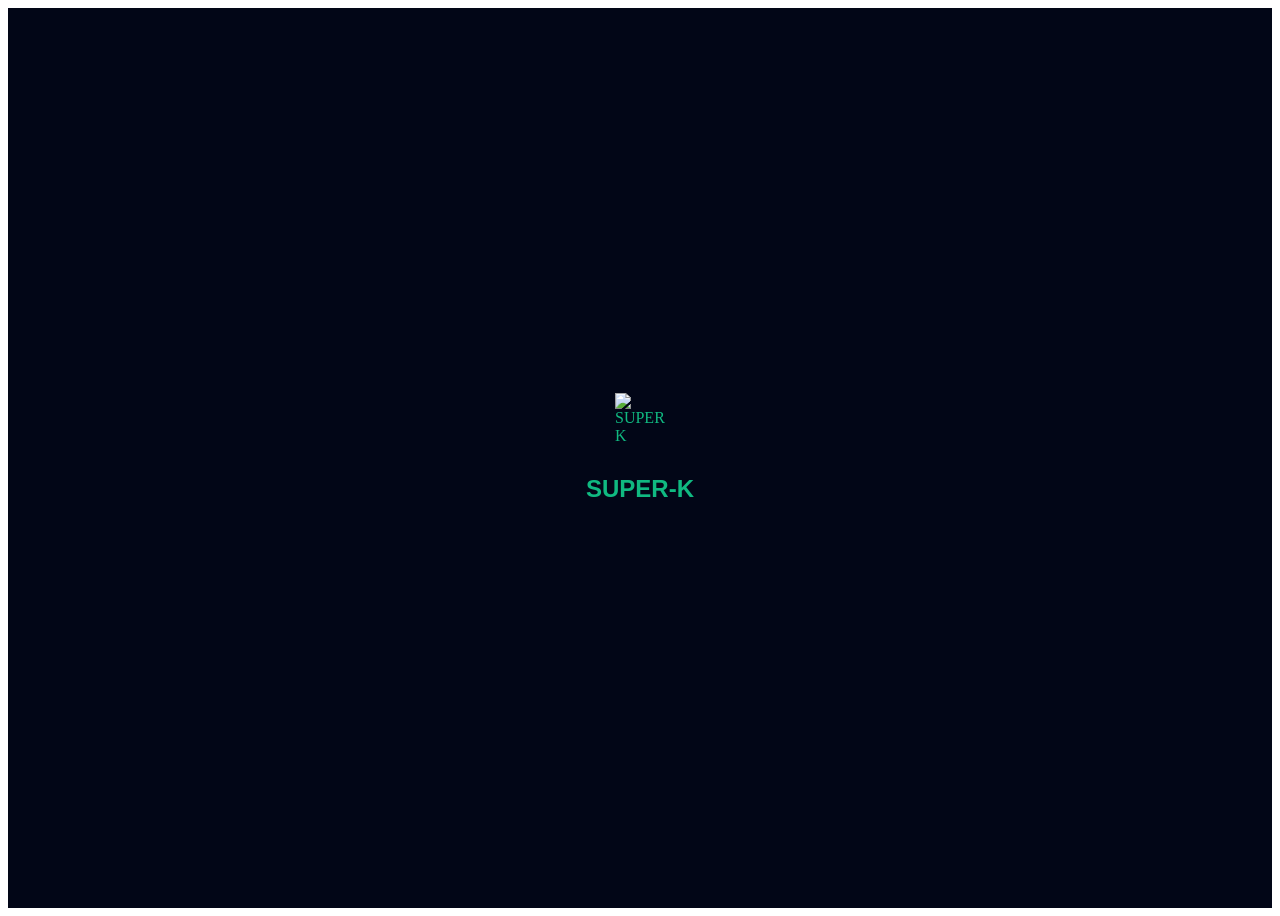
==== wwwroot/index.html @ 825a968d "fix: cache buster para blazor.webassembly.js" ====
<!DOCTYPE html>
<html lang="es">

<head>
    <meta charset="utf-8" />
    <meta name="viewport" content="width=device-width, initial-scale=1.0, maximum-scale=1.0, user-scalable=no" />
    <title>SUPER-K</title>
    <base href="/" />
    
    <link rel="stylesheet" href="css/app.css" />
    <link href="manifest.webmanifest" rel="type/webmanifest" />
    <link rel="icon" type="image/png" href="favicon.png" />
</head>

<body>
    <div id="app">
        <div style="display:flex; flex-direction:column; align-items:center; justify-content:center; min-height:100vh; background:#020617; color:#10b981;">
            <img src="icon.svg" style="width:50px; height:50px; margin-bottom:12px;" alt="SUPER-K" />
            <h2 style="font-family:sans-serif;">SUPER-K</h2>
        </div>
    </div>

    <div id="blazor-error-ui" style="display:none;">
        Ocurrió un error inesperado.
    </div>

    <!-- Librería para lectura de Código de Barras por Cámara -->
    <script src="https://unpkg.com/html5-qrcode" type="text/javascript"></script>
    <script src="js/scanner.js"></script>

    <script src="_framework/blazor.webassembly.js?v=1"></script>
</body>

</html>
---- wwwroot/css/app.css ----
/* SUPER-K Estilos Oscuros Nativos Offline */
:root {
    --bg-main: #020617;
    --bg-card: #0f172a;
    --bg-card-hover: #1e293b;
    --border-color: #1e293b;
    --primary: #10b981;
    --primary-hover: #059669;
    --text-main: #f8fafc;
    --text-muted: #94a3b8;
}

* {
    box-sizing: border-box;
    margin: 0;
    padding: 0;
}

body {
    background-color: var(--bg-main);
    color: var(--text-main);
    font-family: system-ui, -apple-system, BlinkMacSystemFont, 'Segoe UI', Roboto, Oxygen, Ubuntu, Cantarell, sans-serif;
    min-height: 100vh;
    padding-bottom: 80px;
}

.sk-container {
    max-width: 480px;
    margin: 0 auto;
    padding: 16px;
}

/* Header */
.sk-header {
    background-color: var(--bg-card);
    border: 1px solid var(--border-color);
    border-radius: 16px;
    padding: 16px;
    display: flex;
    justify-content: space-between;
    align-items: center;
    box-shadow: 0 10px 25px -5px rgba(0, 0, 0, 0.5);
    margin-bottom: 16px;
}

.sk-logo-box {
    display: flex;
    align-items: center;
    gap: 12px;
}

/* CANDADO PARA EL LOGO: JAMÁS SE EXPANDE */
.sk-logo-img {
    width: 40px !important;
    height: 40px !important;
    max-width: 40px !important;
    max-height: 40px !important;
    min-width: 40px !important;
    min-height: 40px !important;
    object-fit: contain;
}

.sk-title {
    color: var(--primary);
    font-size: 1.25rem;
    font-weight: 800;
    letter-spacing: 0.5px;
    line-height: 1;
}

.sk-subtitle {
    color: var(--text-muted);
    font-size: 0.75rem;
    margin-top: 4px;
}

.sk-badge-total {
    background-color: rgba(16, 185, 129, 0.1);
    border: 1px solid rgba(16, 185, 129, 0.3);
    padding: 6px 12px;
    border-radius: 12px;
    text-align: right;
}

.sk-badge-label {
    font-size: 0.65rem;
    color: var(--primary);
    text-transform: uppercase;
    font-weight: 700;
    display: block;
}

.sk-badge-amount {
    font-size: 1.1rem;
    font-weight: 800;
    color: var(--primary);
}

/* Botones de acción */
.sk-grid-buttons {
    display: grid;
    grid-template-columns: 1fr 1fr;
    gap: 12px;
    margin-bottom: 16px;
}

.sk-btn-primary {
    background-color: var(--primary);
    color: #ffffff;
    border: none;
    padding: 12px 16px;
    border-radius: 12px;
    font-weight: 700;
    font-size: 0.85rem;
    cursor: pointer;
    display: flex;
    align-items: center;
    justify-content: center;
    gap: 8px;
}

.sk-btn-primary:hover {
    background-color: var(--primary-hover);
}

.sk-btn-secondary {
    background-color: var(--bg-card);
    color: var(--text-main);
    border: 1px solid var(--border-color);
    padding: 12px 16px;
    border-radius: 12px;
    font-weight: 700;
    font-size: 0.85rem;
    cursor: pointer;
    display: flex;
    align-items: center;
    justify-content: center;
    gap: 8px;
}

/* Tarjeta Principal */
.sk-card {
    background-color: var(--bg-card);
    border: 1px solid var(--border-color);
    border-radius: 16px;
    padding: 16px;
    min-height: 350px;
}

.sk-card-header {
    display: flex;
    justify-content: space-between;
    align-items: center;
    border-bottom: 1px solid var(--border-color);
    padding-bottom: 12px;
    margin-bottom: 12px;
}

.sk-card-title {
    font-size: 0.75rem;
    color: var(--text-muted);
    font-weight: 700;
    text-transform: uppercase;
}

.sk-btn-text-danger {
    background: none;
    border: none;
    color: #f87171;
    font-size: 0.75rem;
    cursor: pointer;
}

/* Lista de Productos */
.sk-item {
    background-color: rgba(30, 41, 59, 0.5);
    border: 1px solid var(--border-color);
    border-radius: 12px;
    padding: 12px;
    display: flex;
    justify-content: space-between;
    align-items: center;
    margin-bottom: 8px;
}

.sk-item-left {
    display: flex;
    align-items: center;
    gap: 12px;
}

.sk-checkbox {
    width: 20px;
    height: 20px;
    accent-color: var(--primary);
    cursor: pointer;
}

.sk-item-name {
    font-weight: 600;
    font-size: 0.9rem;
}

.sk-item-name.completed {
    text-decoration: line-through;
    color: var(--text-muted);
}

.sk-item-price {
    font-size: 0.75rem;
    color: var(--text-muted);
}

.sk-qty-box {
    display: flex;
    align-items: center;
    background-color: var(--bg-main);
    border: 1px solid var(--border-color);
    border-radius: 8px;
    padding: 2px;
}

.sk-btn-qty {
    background: none;
    border: none;
    color: var(--text-main);
    width: 24px;
    height: 24px;
    font-weight: bold;
    cursor: pointer;
}

.sk-qty-num {
    width: 24px;
    text-align: center;
    font-size: 0.8rem;
    font-weight: bold;
    color: var(--primary);
}

.sk-item-subtotal {
    font-weight: 800;
    color: var(--primary);
    font-size: 0.9rem;
    margin-left: 12px;
}

.sk-empty-state {
    text-align: center;
    padding: 48px 16px;
    color: var(--text-muted);
}

/* Bottom Nav */
.sk-bottom-nav {
    position: fixed;
    bottom: 0;
    left: 0;
    right: 0;
    background-color: rgba(15, 23, 42, 0.95);
    border-top: 1px solid var(--border-color);
    padding: 10px 0;
    backdrop-filter: blur(8px);
}

.sk-nav-container {
    max-width: 480px;
    margin: 0 auto;
    display: flex;
    justify-content: space-around;
}

.sk-nav-btn {
    background: none;
    border: none;
    color: var(--text-muted);
    display: flex;
    flex-direction: column;
    align-items: center;
    gap: 4px;
    font-size: 0.7rem;
    cursor: pointer;
}

.sk-nav-btn.active {
    color: var(--primary);
    font-weight: bold;
}

/* Modal */
.sk-modal-overlay {
    position: fixed;
    inset: 0;
    background-color: rgba(0, 0, 0, 0.8);
    display: flex;
    align-items: center;
    justify-content: center;
    padding: 16px;
    z-index: 100;
}

.sk-modal-card {
    background-color: var(--bg-card);
    border: 1px solid var(--border-color);
    border-radius: 16px;
    padding: 20px;
    width: 100%;
    max-width: 360px;
}

.sk-form-group {
    margin-bottom: 12px;
}

.sk-label {
    display: block;
    font-size: 0.75rem;
    color: var(--text-muted);
    margin-bottom: 4px;
}

.sk-input, .sk-select {
    width: 100%;
    background-color: var(--bg-main);
    border: 1px solid var(--border-color);
    border-radius: 8px;
    padding: 10px;
    color: var(--text-main);
    font-size: 0.85rem;
}

.sk-grid-2 {
    display: grid;
    grid-template-columns: 1fr 1fr;
    gap: 8px;
}
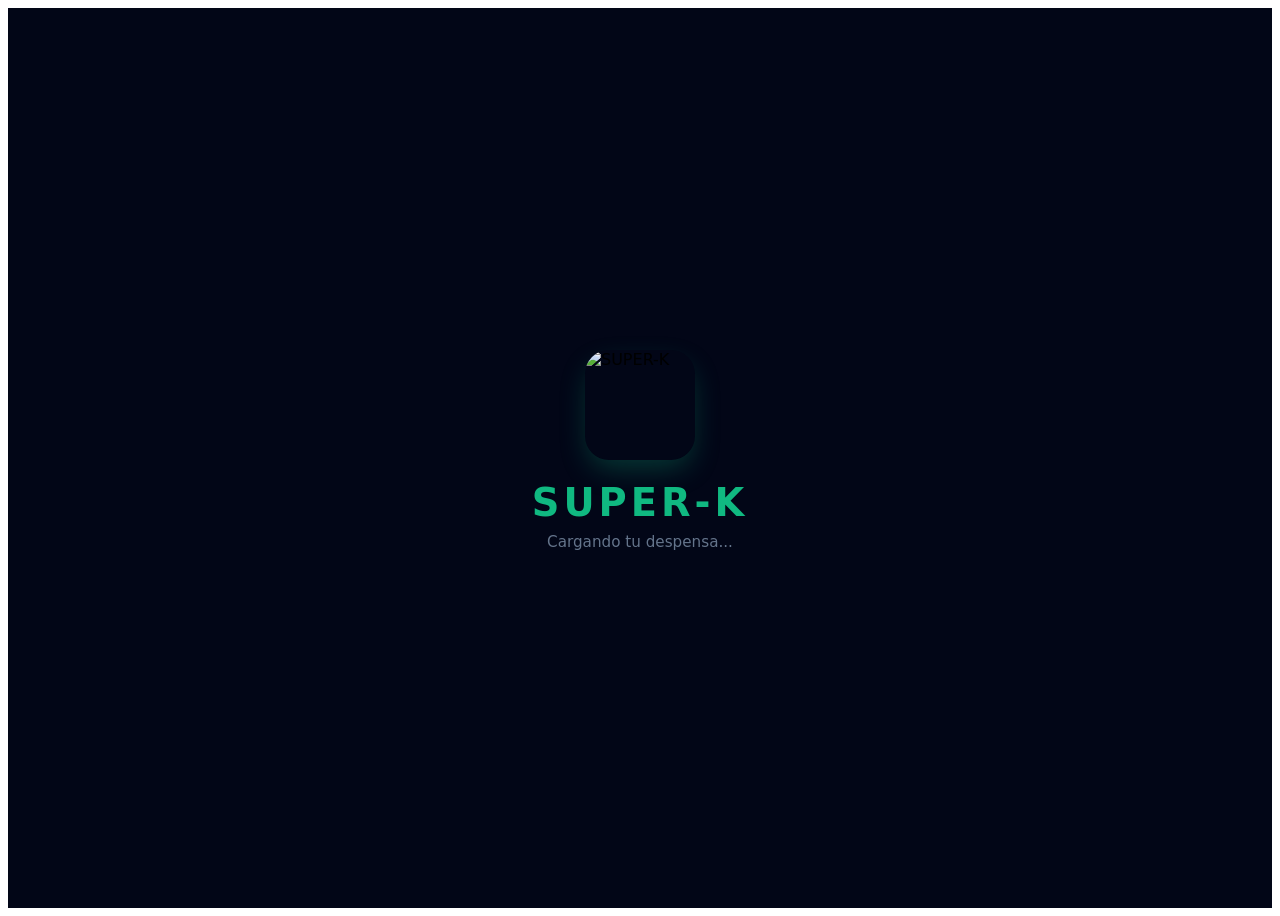
==== commit 969c2761: "inicio de la aplicacion con logo animado" ====
--- a/wwwroot/index.html
+++ b/wwwroot/index.html
@@ -8,15 +8,88 @@
     <base href="/" />
     
     <link rel="stylesheet" href="css/app.css" />
-    <link href="manifest.webmanifest" rel="type/webmanifest" />
-    <link rel="icon" type="image/png" href="favicon.png" />
+    <link href="manifest.webmanifest" rel="manifest" />
+    <link rel="icon" type="image/png" href="icon-192.png" />
+
+    <style>
+        .splash-container {
+            display: flex;
+            flex-direction: column;
+            align-items: center;
+            justify-content: center;
+            min-height: 100vh;
+            background-color: #020617;
+            font-family: system-ui, -apple-system, BlinkMacSystemFont, 'Segoe UI', Roboto, sans-serif;
+            overflow: hidden;
+        }
+
+        .splash-logo {
+            width: 110px;
+            height: 110px;
+            border-radius: 24px;
+            box-shadow: 0 12px 30px -5px rgba(16, 185, 129, 0.3);
+            animation: logoEntrance 1.4s cubic-bezier(0.16, 1, 0.3, 1) forwards, pulse 2.5s infinite 1.4s ease-in-out;
+        }
+
+        .splash-title {
+            color: #10b981;
+            font-size: 2.4rem;
+            font-weight: 800;
+            margin-top: 20px;
+            margin-bottom: 0;
+            letter-spacing: 4px;
+            opacity: 0;
+            animation: textFadeUp 1.2s cubic-bezier(0.16, 1, 0.3, 1) 0.4s forwards;
+        }
+
+        .splash-subtitle {
+            color: #64748b;
+            font-size: 0.95rem;
+            margin-top: 8px;
+            opacity: 0;
+            animation: textFadeUp 1.2s cubic-bezier(0.16, 1, 0.3, 1) 0.7s forwards;
+        }
+
+        @keyframes logoEntrance {
+            0% {
+                opacity: 0;
+                transform: scale(0.4) translateY(-40px);
+            }
+            100% {
+                opacity: 1;
+                transform: scale(1) translateY(0);
+            }
+        }
+
+        @keyframes pulse {
+            0%, 100% {
+                transform: scale(1);
+            }
+            50% {
+                transform: scale(1.06);
+            }
+        }
+
+        @keyframes textFadeUp {
+            0% {
+                opacity: 0;
+                transform: translateY(20px);
+            }
+            100% {
+                opacity: 1;
+                transform: translateY(0);
+            }
+        }
+    </style>
 </head>
 
 <body>
+    <!-- HTML VINCULADO AL CSS ANIMADO -->
     <div id="app">
-        <div style="display:flex; flex-direction:column; align-items:center; justify-content:center; min-height:100vh; background:#020617; color:#10b981;">
-            <img src="icon.svg" style="width:50px; height:50px; margin-bottom:12px;" alt="SUPER-K" />
-            <h2 style="font-family:sans-serif;">SUPER-K</h2>
+        <div class="splash-container">
+            <img src="icon-192.png" class="splash-logo" alt="SUPER-K" />
+            <h1 class="splash-title">SUPER-K</h1>
+            <p class="splash-subtitle">Cargando tu despensa...</p>
         </div>
     </div>
 
@@ -24,11 +97,92 @@
         Ocurrió un error inesperado.
     </div>
 
-    <!-- Librería para lectura de Código de Barras por Cámara -->
+    <!-- Librerías JS -->
     <script src="https://unpkg.com/html5-qrcode" type="text/javascript"></script>
+    <script src="https://cdn.jsdelivr.net/npm/@ericblade/quagga2/dist/quagga.min.js"></script>
     <script src="js/scanner.js"></script>
 
-    <script src="_framework/blazor.webassembly.js?v=1"></script>
+    <!-- Interop para Blazor -->
+    <script>
+        window.iniciarScannerJS = async function () {
+            if (typeof window.ejecutarEscaneoQuagga === 'function') {
+                return await window.ejecutarEscaneoQuagga();
+            }
+            if (typeof window.abrirEscanerModal === 'function') {
+                return await window.abrirEscanerModal();
+            }
+            return null;
+        };
+
+        window.capturarFotoEvidenciaJS = () => {
+            return new Promise((resolve) => {
+                const input = document.createElement('input');
+                input.type = 'file';
+                input.accept = 'image/*';
+                input.setAttribute('capture', 'environment'); 
+
+                input.onchange = (e) => {
+                    const file = e.target.files[0];
+                    if (!file) {
+                        resolve(null);
+                        return;
+                    }
+
+                    const reader = new FileReader();
+                    reader.onload = (evt) => resolve(evt.target.result);
+                    reader.onerror = () => resolve(null);
+                    reader.readAsDataURL(file);
+                };
+
+                window.addEventListener('focus', () => {
+                    setTimeout(() => {
+                        if (!input.files || input.files.length === 0) {
+                            resolve(null);
+                        }
+                    }, 500);
+                }, { once: true });
+
+                input.click();
+            });
+        };
+
+        window.descargarArchivoJson = (nombreArchivo, base64Data) => {
+            const link = document.createElement('a');
+            link.download = nombreArchivo;
+            link.href = 'data:application/json;base64,' + base64Data;
+            document.body.appendChild(link);
+            link.click();
+            document.body.removeChild(link);
+        };
+    </script>
+
+    <!-- ARRANQUE CONTROLADO: Retarda la carga 2.2s para mostrar la animación completa -->
+    <script src="_framework/blazor.webassembly.js" autostart="false"></script>
+    <script>
+        window.addEventListener('DOMContentLoaded', async () => {
+            const tiempoMinimoSplash = 2200;
+            const inicio = Date.now();
+            
+            await Blazor.start();
+            
+            const transcurrido = Date.now() - inicio;
+            if (transcurrido < tiempoMinimoSplash) {
+                await new Promise(resolve => setTimeout(resolve, tiempoMinimoSplash - transcurrido));
+            }
+        });
+    </script>
+
+    <!-- SCRIPT DE LIMPIEZA -->
+    <script>
+        if ('serviceWorker' in navigator) {
+            navigator.serviceWorker.getRegistrations().then(function(registrations) {
+                for(let registration of registrations) {
+                    registration.unregister();
+                    console.log('ServiceWorker viejo eliminado con éxito.');
+                }
+            });
+        }
+    </script>
 </body>
 
 </html>
--- a/wwwroot/css/app.css
+++ b/wwwroot/css/app.css
@@ -333,4 +333,190 @@
     display: grid;
     grid-template-columns: 1fr 1fr;
     gap: 8px;
+}
+#reader video {
+    width: 100% !important;
+    height: auto !important;
+    object-fit: cover;
+    border-radius: 8px;
+}
+#reader {
+    position: relative;
+    width: 100%;
+    max-width: 500px;
+    margin: 0 auto;
+    overflow: hidden;
+    border-radius: 12px;
+}
+
+#reader video, #reader canvas.drawingBuffer {
+    width: 100% !important;
+    height: auto !important;
+    display: block;
+}
+
+#reader canvas.drawingBuffer {
+    position: absolute;
+    top: 0;
+    left: 0;
+}
+/* ESTILOS DE CONSULTA DE PRECIOS */
+.sk-precios-container { max-width: 520px; margin: 0 auto; padding: 20px 16px; background-color: #0f172a; min-height: 100vh; font-family: system-ui, -apple-system, sans-serif; color: #f8fafc; }
+.sk-precios-header { display: flex; align-items: center; gap: 12px; margin-bottom: 16px; }
+.sk-btn-back { background: #1e293b; border: 1px solid #334155; padding: 8px 12px; border-radius: 10px; font-weight: 600; cursor: pointer; color: #e2e8f0; font-size: 0.85rem; }
+.sk-precios-header h2 { margin: 0; font-size: 1.3rem; color: #38bdf8; font-weight: 800; }
+.sk-precios-header p { margin: 0; font-size: 0.78rem; color: #94a3b8; }
+
+.sk-search-card { background: #1e293b; border-radius: 14px; padding: 12px; border: 1px solid #334155; margin-bottom: 16px; }
+.sk-search-row { display: flex; gap: 8px; }
+.sk-btn-scan { background: #0284c7; color: white; border: none; padding: 0 12px; border-radius: 8px; font-weight: 700; font-size: 0.85rem; cursor: pointer; white-space: nowrap; }
+.sk-input-search { flex: 1; padding: 10px; border: 1px solid #334155; border-radius: 8px; font-size: 0.95rem; background: #0f172a !important; color: #ffffff !important; }
+.sk-btn-search { background: #0369a1; color: white; border: none; padding: 0 14px; border-radius: 8px; font-size: 1.1rem; cursor: pointer; }
+
+.sk-loading-box { text-align: center; padding: 40px 20px; color: #38bdf8; font-weight: 600; }
+.sk-spinner { display: inline-block; width: 30px; height: 30px; border: 3px solid #0284c7; border-top-color: #38bdf8; border-radius: 50%; animation: spin 0.8s linear infinite; }
+@keyframes spin { to { transform: rotate(360deg); } }
+
+.sk-placeholder-card { background: #1e293b; border-radius: 16px; padding: 30px 20px; text-align: center; border: 1px dashed #334155; color: #94a3b8; font-size: 0.9rem; }
+.sk-placeholder-icon { font-size: 2.5rem; margin-bottom: 8px; }
+
+.sk-result-card { background: #1e293b; border-radius: 16px; padding: 16px; border: 1px solid #334155; box-shadow: 0 4px 12px rgba(0,0,0,0.3); }
+.sk-product-header { display: flex; gap: 14px; align-items: center; }
+.sk-product-img { width: 80px; height: 80px; object-fit: contain; border-radius: 10px; border: 1px solid #334155; background: #fff; }
+.sk-product-img-placeholder { width: 80px; height: 80px; display: flex; align-items: center; justify-content: center; font-size: 2rem; background: #0f172a; border-radius: 10px; color: #64748b; }
+.sk-product-meta { flex: 1; min-width: 0; }
+.sk-badge-code { background: #0f172a; font-size: 0.7rem; font-weight: 700; padding: 2px 6px; border-radius: 4px; color: #38bdf8; border: 1px solid #334155; }
+.sk-product-meta h3 { margin: 4px 0 2px 0; font-size: 1.05rem; color: #ffffff; font-weight: 800; line-height: 1.2; }
+.sk-brand-tag { font-size: 0.8rem; color: #94a3b8; font-weight: 600; }
+
+.sk-divider { border: none; border-top: 1px solid #334155; margin: 14px 0; }
+
+.sk-compare-grid { display: grid; grid-template-columns: 1fr 1fr; gap: 10px; margin-bottom: 16px; }
+.sk-compare-box { padding: 12px; border-radius: 12px; border: 1px solid #334155; display: flex; flex-direction: column; justify-content: space-between; }
+.sk-box-local { background: #0f172a; border-color: #0284c7; }
+.sk-box-web { background: #0f172a; border-color: #334155; }
+.sk-box-title { font-size: 0.72rem; font-weight: 800; text-transform: uppercase; color: #94a3b8; margin-bottom: 8px; }
+
+.sk-price-display { display: flex; align-items: baseline; color: #38bdf8; }
+.sk-currency { font-size: 1rem; font-weight: 800; }
+.sk-price-num { font-size: 1.5rem; font-weight: 900; }
+.sk-price-sub { font-size: 0.7rem; color: #64748b; font-weight: 600; margin-top: 4px; }
+
+.sk-empty-local p { margin: 0; font-size: 0.78rem; color: #94a3b8; }
+.sk-tag-new { background: #065f46; color: #6ee7b7; font-size: 0.65rem; font-weight: 800; padding: 2px 6px; border-radius: 4px; display: inline-block; margin-top: 4px; }
+
+.sk-web-status { font-size: 0.75rem; color: #4ade80; font-weight: 700; display: block; }
+.sk-web-detail { font-size: 0.72rem; color: #94a3b8; margin: 4px 0 0 0; }
+.sk-empty-web { font-size: 0.75rem; color: #64748b; font-style: italic; }
+
+.sk-update-box { background: #0f172a; border: 1px solid #334155; padding: 12px; border-radius: 10px; }
+.sk-update-box h4 { margin: 0 0 8px 0; font-size: 0.85rem; color: #e2e8f0; font-weight: 700; }
+.sk-update-row { display: flex; gap: 10px; align-items: flex-end; }
+.sk-field { flex: 1; }
+.sk-field label { display: block; font-size: 0.72rem; color: #94a3b8; font-weight: 700; margin-bottom: 4px; }
+.sk-input-price-edit { width: 100%; padding: 8px; border: 1px solid #334155; border-radius: 6px; font-weight: 800; font-size: 1rem; color: #ffffff; background: #1e293b !important; box-sizing: border-box; }
+.sk-btn-save { background: #16a34a; color: white; border: none; padding: 10px 14px; border-radius: 8px; font-weight: 700; font-size: 0.85rem; cursor: pointer; white-space: nowrap; }
+
+.sk-modal-overlay { position: fixed; top: 0; left: 0; right: 0; bottom: 0; background: rgba(15, 23, 42, 0.8); display: flex; align-items: center; justify-content: center; padding: 16px; z-index: 1000; }
+.sk-modal-card { background: #1e293b !important; color: #ffffff !important; width: 100%; max-width: 400px; border-radius: 16px; padding: 20px; border: 1px solid #334155; }
+.sk-btn-text-danger { background: none; border: none; color: #f87171; font-weight: 700; cursor: pointer; }
+/* MODAL REGISTRO RÁPIDO SÚPER */
+.sk-quickadd-card {
+    background: #1e293b;
+    border: 1px solid #334155;
+    border-radius: 20px;
+    padding: 20px;
+    width: 100%;
+    max-width: 420px;
+    box-shadow: 0 10px 25px -5px rgba(0, 0, 0, 0.5);
+    color: #f8fafc;
+}
+
+.sk-quickadd-badge {
+    background: #0284c7;
+    color: white;
+    font-size: 0.75rem;
+    font-weight: 800;
+    padding: 4px 10px;
+    border-radius: 20px;
+    display: inline-block;
+    margin-bottom: 10px;
+}
+
+.sk-quickadd-product-info {
+    display: flex;
+    gap: 12px;
+    align-items: center;
+    background: #0f172a;
+    padding: 12px;
+    border-radius: 12px;
+    border: 1px solid #334155;
+    margin-bottom: 16px;
+}
+
+.sk-quickadd-img {
+    width: 60px;
+    height: 60px;
+    object-fit: contain;
+    border-radius: 8px;
+    background: #ffffff;
+    padding: 4px;
+}
+
+.sk-price-huge-group {
+    margin-bottom: 20px;
+}
+
+.sk-price-huge-group label {
+    display: block;
+    font-size: 0.85rem;
+    color: #38bdf8;
+    font-weight: 700;
+    margin-bottom: 6px;
+}
+
+.sk-input-price-huge {
+    width: 100%;
+    font-size: 2rem !important;
+    font-weight: 900 !important;
+    text-align: center;
+    padding: 10px !important;
+    background: #0f172a !important;
+    border: 2px solid #38bdf8 !important;
+    border-radius: 12px !important;
+    color: #38bdf8 !important;
+    box-shadow: inset 0 2px 4px rgba(0,0,0,0.4);
+}
+
+.sk-quickadd-actions {
+    display: flex;
+    gap: 10px;
+}
+
+.sk-btn-confirm-add {
+    flex: 2;
+    background: #16a34a;
+    color: white;
+    border: none;
+    padding: 14px;
+    border-radius: 12px;
+    font-weight: 800;
+    font-size: 1rem;
+    cursor: pointer;
+}
+
+.sk-btn-confirm-add:active {
+    background: #15803d;
+}
+
+.sk-btn-cancel-add {
+    flex: 1;
+    background: #334155;
+    color: #cbd5e1;
+    border: none;
+    padding: 14px;
+    border-radius: 12px;
+    font-weight: 700;
+    font-size: 0.9rem;
+    cursor: pointer;
 }
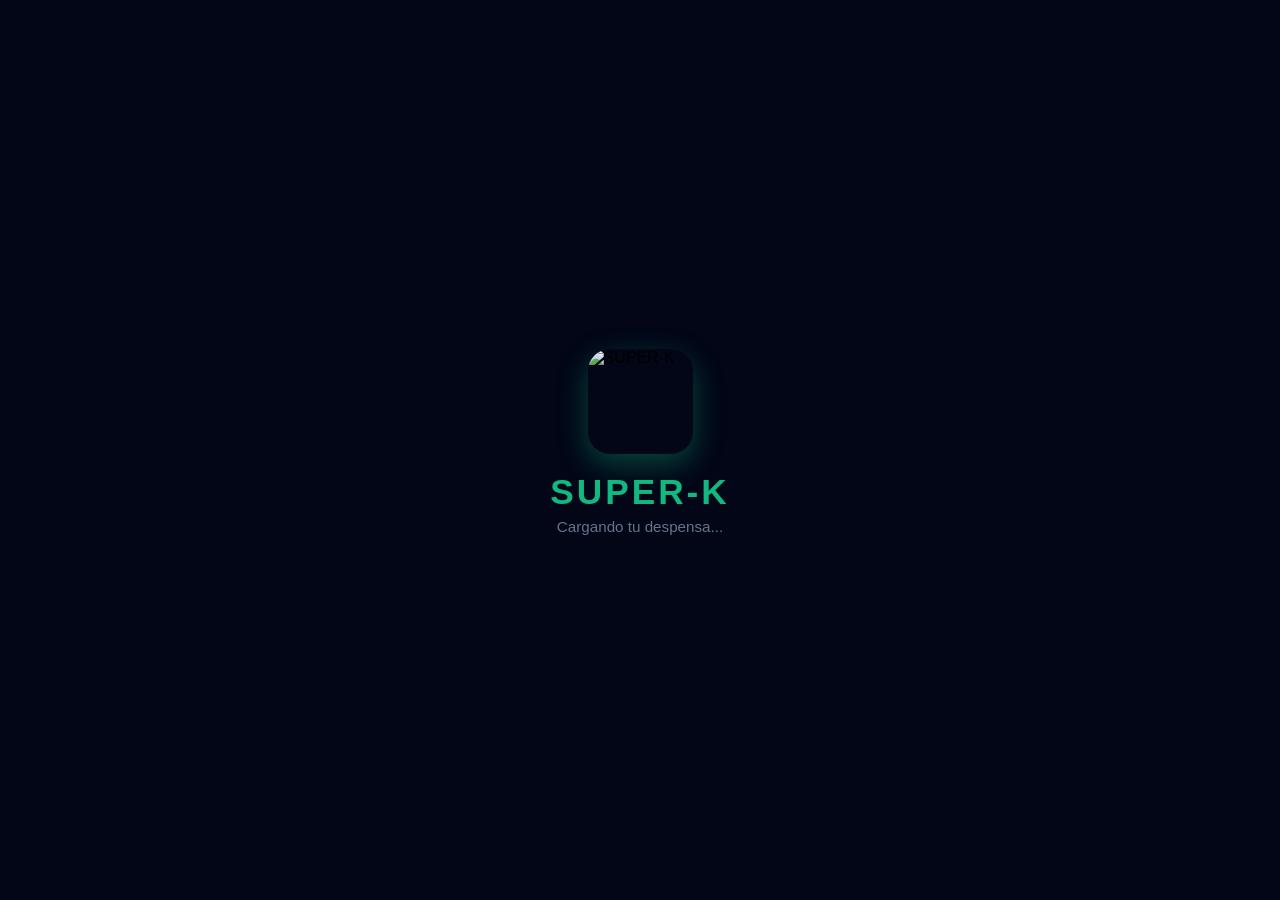
==== commit 4ec18a1a: "Agregado de entrada animada y suave para usuario" ====
--- a/wwwroot/index.html
+++ b/wwwroot/index.html
@@ -13,85 +13,85 @@
 
     <style>
         .splash-container {
+            position: fixed;
+            top: 0;
+            left: 0;
+            width: 100vw;
+            height: 100vh;
+            z-index: 99999;
             display: flex;
             flex-direction: column;
             align-items: center;
             justify-content: center;
-            min-height: 100vh;
             background-color: #020617;
-            font-family: system-ui, -apple-system, BlinkMacSystemFont, 'Segoe UI', Roboto, sans-serif;
+            font-family: -apple-system, BlinkMacSystemFont, 'Segoe UI', Roboto, sans-serif;
             overflow: hidden;
+            transition: opacity 0.5s ease, visibility 0.5s ease;
+        }
+
+        .splash-hidden {
+            opacity: 0;
+            visibility: hidden;
         }
 
         .splash-logo {
-            width: 110px;
-            height: 110px;
-            border-radius: 24px;
-            box-shadow: 0 12px 30px -5px rgba(16, 185, 129, 0.3);
-            animation: logoEntrance 1.4s cubic-bezier(0.16, 1, 0.3, 1) forwards, pulse 2.5s infinite 1.4s ease-in-out;
+            width: 105px;
+            height: 105px;
+            border-radius: 22px;
+            box-shadow: 0 10px 30px rgba(16, 185, 129, 0.35);
+            -webkit-animation: splashPop 0.7s ease-out forwards;
+            animation: splashPop 1.3s ease-out forwards;
         }
 
         .splash-title {
             color: #10b981;
-            font-size: 2.4rem;
+            font-size: 2.2rem;
             font-weight: 800;
-            margin-top: 20px;
+            margin-top: 18px;
             margin-bottom: 0;
-            letter-spacing: 4px;
-            opacity: 0;
-            animation: textFadeUp 1.2s cubic-bezier(0.16, 1, 0.3, 1) 0.4s forwards;
+            letter-spacing: 3px;
+            -webkit-animation: splashFade 0.8s ease-out forwards;
+            animation: splashFade 0.8s ease-out forwards;
         }
 
         .splash-subtitle {
             color: #64748b;
             font-size: 0.95rem;
-            margin-top: 8px;
-            opacity: 0;
-            animation: textFadeUp 1.2s cubic-bezier(0.16, 1, 0.3, 1) 0.7s forwards;
+            margin-top: 6px;
+            -webkit-animation: splashFade 2.0s ease-out forwards;
+            animation: splashFade 2.3s ease-out forwards;
         }
 
-        @keyframes logoEntrance {
-            0% {
-                opacity: 0;
-                transform: scale(0.4) translateY(-40px);
-            }
-            100% {
-                opacity: 1;
-                transform: scale(1) translateY(0);
-            }
+        @-webkit-keyframes splashPop {
+            0% { opacity: 0; -webkit-transform: scale(0.6); }
+            100% { opacity: 1; -webkit-transform: scale(1); }
+        }
+        @keyframes splashPop {
+            0% { opacity: 0; transform: scale(0.6); }
+            100% { opacity: 1; transform: scale(1); }
         }
 
-        @keyframes pulse {
-            0%, 100% {
-                transform: scale(1);
-            }
-            50% {
-                transform: scale(1.06);
-            }
+        @-webkit-keyframes splashFade {
+            0% { opacity: 0; -webkit-transform: translateY(12px); }
+            100% { opacity: 1; -webkit-transform: translateY(0); }
         }
-
-        @keyframes textFadeUp {
-            0% {
-                opacity: 0;
-                transform: translateY(20px);
-            }
-            100% {
-                opacity: 1;
-                transform: translateY(0);
-            }
+        @keyframes splashFade {
+            0% { opacity: 0; transform: translateY(12px); }
+            100% { opacity: 1; transform: translateY(0); }
         }
     </style>
 </head>
 
 <body>
-    <!-- HTML VINCULADO AL CSS ANIMADO -->
-    <div id="app">
-        <div class="splash-container">
-            <img src="icon-192.png" class="splash-logo" alt="SUPER-K" />
-            <h1 class="splash-title">SUPER-K</h1>
-            <p class="splash-subtitle">Cargando tu despensa...</p>
-        </div>
+    <!-- 1. Única pantalla de carga -->
+    <div id="splash-screen" class="splash-container">
+        <img src="icon-192.png" class="splash-logo" alt="SUPER-K" />
+        <h1 class="splash-title">SUPER-K</h1>
+        <p class="splash-subtitle">Cargando tu despensa...</p>
     </div>
+
+    <!-- 2. Contenedor de Blazor -->
+    <div id="app"></div>
 
     <div id="blazor-error-ui" style="display:none;">
         Ocurrió un error inesperado.
@@ -156,20 +156,27 @@
         };
     </script>
 
-    <!-- ARRANQUE CONTROLADO: Retarda la carga 2.2s para mostrar la animación completa -->
+    <!-- ARRANQUE PARALELO Y SEGURO DE BLAZOR -->
     <script src="_framework/blazor.webassembly.js" autostart="false"></script>
     <script>
-        window.addEventListener('DOMContentLoaded', async () => {
-            const tiempoMinimoSplash = 2200;
-            const inicio = Date.now();
+        (function() {
+            const tiempoMinimo = 2500; // 2.5 segundos exactos
             
-            await Blazor.start();
-            
-            const transcurrido = Date.now() - inicio;
-            if (transcurrido < tiempoMinimoSplash) {
-                await new Promise(resolve => setTimeout(resolve, tiempoMinimoSplash - transcurrido));
-            }
-        });
+            const promesaTiempo = new Promise(resolve => setTimeout(resolve, tiempoMinimo));
+            const promesaBlazor = Blazor.start();
+
+            Promise.all([promesaBlazor, promesaTiempo]).then(() => {
+                const splash = document.getElementById('splash-screen');
+                if (splash) {
+                    splash.classList.add('splash-hidden');
+                    setTimeout(() => splash.remove(), 500);
+                }
+            }).catch(err => {
+                console.error('Error al iniciar Blazor:', err);
+                const splash = document.getElementById('splash-screen');
+                if (splash) splash.remove();
+            });
+        })();
     </script>
 
     <!-- SCRIPT DE LIMPIEZA -->
